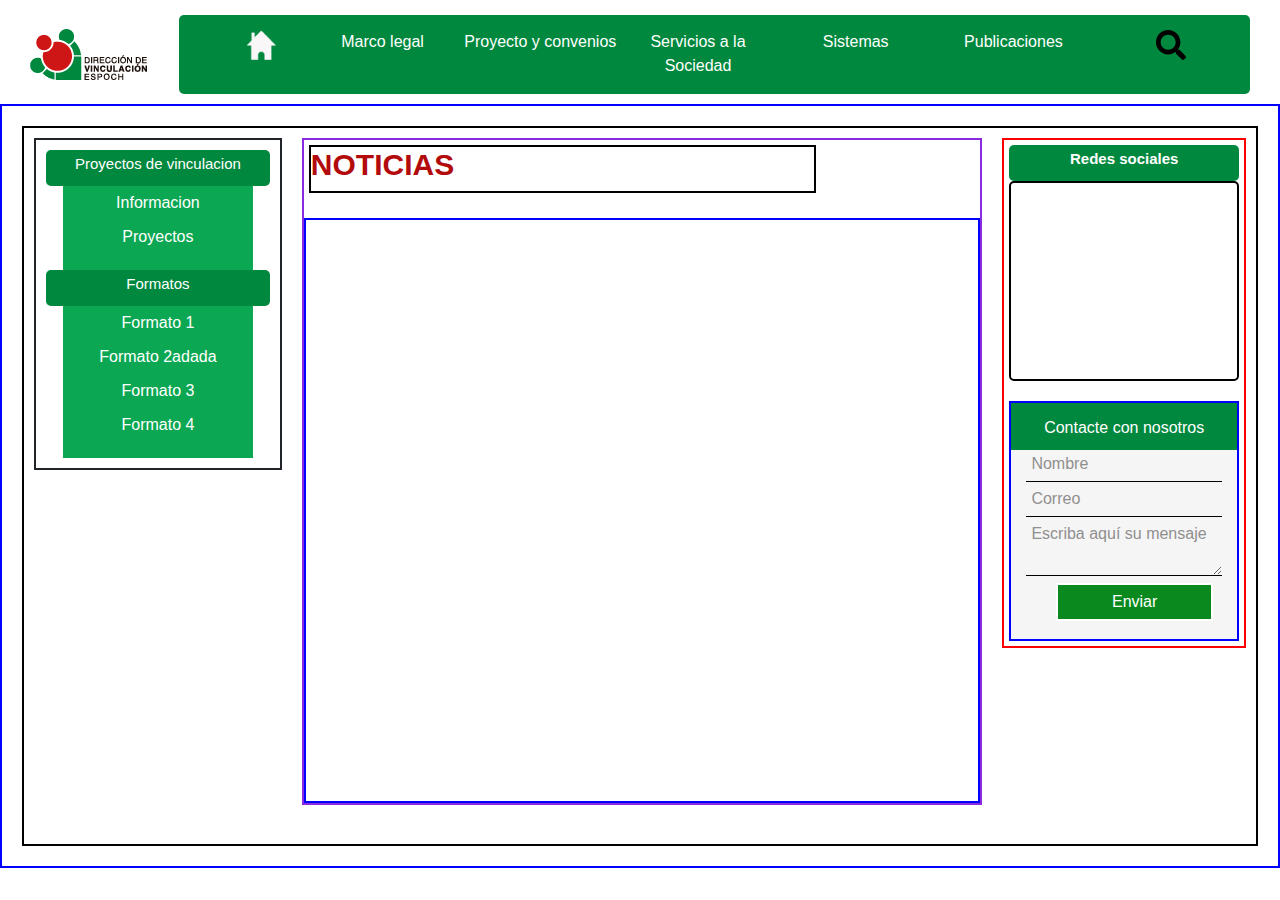
==== noticias3.html @ d0b9aa91 "rither" ====
<!DOCTYPE html>
<html lang="en">
<head>
    <meta charset="UTF-8">
    <meta name="viewport" content="width=device-width, initial-scale=1.0">
    <link rel="stylesheet" href="css/styles2.css">
    <link rel="stylesheet" href="css/style3.css">
    <!--   normalizer-css -->

    <!-- fontello -->
    <link rel="stylesheet" href="css/fontello.css">
    <!-- jquery -->
    <script src="https://code.jquery.com/jquery-3.5.1.min.js" integrity="sha256-9/aliU8dGd2tb6OSsuzixeV4y/faTqgFtohetphbbj0=" crossorigin="anonymous"></script> 
    <link rel="stylesheet" href="https://stackpath.bootstrapcdn.com/bootstrap/4.5.2/css/bootstrap.min.css" integrity="sha384-JcKb8q3iqJ61gNV9KGb8thSsNjpSL0n8PARn9HuZOnIxN0hoP+VmmDGMN5t9UJ0Z" crossorigin="anonymous"> 
    <script src="https://stackpath.bootstrapcdn.com/bootstrap/4.5.2/js/bootstrap.min.js" integrity="sha384-B4gt1jrGC7Jh4AgTPSdUtOBvfO8shuf57BaghqFfPlYxofvL8/KUEfYiJOMMV+rV" crossorigin="anonymous"></script>
    <title>Document</title>
</head>
<body>
    <!-- menu de navegacion  -->
    <header id=header>
        <input type="checkbox" id="btn-menu">
        <label for="btn-menu" class="icon-menu"></label>
        <nav class="menu">
            <div class="logo-box">
                <img src="Imagenes/sello.png" alt="">
            </div>
            <div class="list-container">
                <ul class="list">
                    <li id="home">
                        <a href="Index.html"><img class="inicio" src="Imagenes/Inicio.png" alt=""></a>
                    </li>
                    <li>
                        <a href="#">Marco legal</a>
                    </li>
                    <li class="submenu">
                        <a href="#">Proyecto y convenios <span class="icon-down-open"> </span></a>
                        <ul >
                          <li>
                            <a href="#">Proyectos de Vinculacion</a>
                            <hr>
                          </li>
                          <li>
                            <a href="#">Convenios Institucionales</a>
                            <hr>
                          </li> 
                        </ul> 
                    </li>  
                    <li class="submenu">
                        <a href="#">Servicios a la Sociedad <span class="icon-down-open"> </span></a>
                        <ul>
                            <li>
                                <a href="#">Seguimiento a graduados</a>
                                <hr>
                            </li>
                            <li>
                                <a href="#">Inserccion laboral</a>
                                <hr>
                            </li>
                              <li>
                                <a href="#">Practicas Preprofesionales</a>
                                <hr>
                            </li>
                            <li>
                                <a href="#">Educacion Continua</a>
                                <hr>
                            </li>
                        </ul>
                    </li>
                    <li class="submenu">
                        <a href="#">Sistemas <span class="icon-down-open"></a>
                        <ul>
                            <li>
                                <a href="">Proyecto y convenios</a>
                                <hr>
                            </li>
                            <li>
                                <a href="#">Seguimiento a graduados e inserccion laboral</a>
                                <hr>
                            </li>
                            <li>
                                <a href="#">Educacion Continua</a>
                                <hr>
                            </li>
                        </ul>
                    </li>
                    <li class="submenu">
                        <a href="#">Publicaciones <span class="icon-down-open"></span></a>
                        <ul>
                            <li>
                                <a href="#">Eventos</a>
                                <hr>
                            </li>
                            <li>
                                <a href="#">Revistas</a>
                                <hr>
                            </li>
                            <li>
                                <a href="#">Noticias</a>
                                <hr>
                            </li>
                        </ul>
                    </li>
                    <li id="search">  
                        <a href="#"><img src="Imagenes/search-solid.svg" alt=""></a>
                        <ul>
                            <li>
                                <label for="">buscar</label>
                                <input type="text">
                            </li>
                        </ul>
                    </li>
                </ul>
                <!-- <form class="form-inline my-2 my-lg-0">
                    <input class="form-control mr-sm-2" type="search" placeholder="Search" aria-label="Search">
                    <button class="btn btn-outline-success my-2 my-sm-0" type="submit">Search</button>
                  </form> -->
            </div>
        </nav>
     
    </header>

    <main id="main">
        <div class="container1">
            <!-- izquierda -->
            <section class="left">
                <div class="contenedor">
                    <div class="container-titles">
                        <h5>Proyectos de vinculacion </h5>
                    </div>
                    <nav class="menu">
                            <ul>
                                <li>
                                    <a href="#">Informacion</a>
                                </li>
                                <li>
                                    <a href="#">Proyectos</a>
                                </li>
                            </ul>
                    </nav>
                </div>
                <div class="contenedor"> 
                    <div class="container-titles">
                        <h5>Formatos</h5>
                    </div>
                    <nav class="menu">
                            <ul>
                                <li><a href="">Formato 1</a></li>
                                <li><a href="">Formato 2adada</a></li>
                                <li><a href="">Formato 3</a></li>
                                <li><a href="">Formato 4</a></li>
                            </ul>
                    </nav>

                </div>
            </section>
            <!-- centro -->
            <section class="middle">
                <div class="container-title">
                <!--<div class="logo-mid">
                        <img src="" alt="logo-proyecto-vinculacion">
                    </div> -->
                    <div class="tittle-text-noticias">
                        <h2>NOTICIAS</h2>
                    </div>
                </div>
                <div class="tabla">

                </div>
                
            </section>

            <!-- derecho -->
            <section class="right">
                <div class="redes-sociales">
                    <div class="title">
                        <h5>Redes sociales</h5>
                    </div>
                    <div class="container-redes">

                    </div>
                </div>

                <div class="forms">
                    <form action="enviar.php" method="post">
                        <h5 class="texto">Contacte con nosotros</h5>
                            <input class="texto2" type="text" name="nombre" placeholder="Nombre" required>
                            <input class="texto2" type="text" name="correo" placeholder="Correo" required>
                            <textarea class="texto2" name="mensaje" placeholder="Escriba aquí su mensaje" required></textarea>
                            <div class="send">
                                <input type="submit" value="Enviar" id="boton">
                            </div>
                    </form>
                </div>




            </section>


        </div>

    </main>

<!-- Script de bootstrap -->    
<script src="https://cdn.jsdelivr.net/npm/popper.js@1.16.1/dist/umd/popper.min.js" integrity="sha384-9/reFTGAW83EW2RDu2S0VKaIzap3H66lZH81PoYlFhbGU+6BZp6G7niu735Sk7lN" crossorigin="anonymous"></script>
<script src="https://stackpath.bootstrapcdn.com/bootstrap/4.5.1/js/bootstrap.min.js" integrity="sha384-XEerZL0cuoUbHE4nZReLT7nx9gQrQreJekYhJD9WNWhH8nEW+0c5qq7aIo2Wl30J" crossorigin="anonymous"></script>
<script src="menu.js"></script>
</body>
</html>
---- css/styles2.css ----
/* barra de navegacion */

#header{
    width: 100%;
    background: white;
    padding: 10px;
    padding-top: 15px;
    height: 100%;
    /* border: 2px solid black; */
 

}

#header label{
    color: black;
    cursor: pointer;
    display: none;

}

#header #btn-menu{
    display: none;

}

.menu{
    display: flex;
    justify-content: space-between;
    align-items: center;
    width: 100%;
}

.menu .logo-box{
    margin-left: 20px;
    width: 10%;

}

.menu .list-container{
    background: #00883E ;
    padding-top: 15px;
    border-radius: 5px;
    margin-right: 20px;
    width: 85%;

}

.menu .list-container .list{
    display: flex ;
    width: 100%;
    /* border: 2px solid black; */
}

.menu .list-container .list #home{
    width: 100px;

}

.menu .list-container .list .submenu span{
    display: none;
}

.menu .list-container .list li{
    list-style: none;
    width: calc(20% - 20px);
    text-align: center;
    /* border: 2px solid black; */

}


.menu .list-container .list li ul{
    width: 90%;
    display: none;
    position: absolute;
    z-index: 100;
    background: #0ba752;
    margin-top: 3px;
    padding-left: 5px;
    padding-right: 5px;

}

.menu .list-container .list li ul li{
    width: 100%;
    text-align: center;
    padding-top: 10px;
}


.menu .list-container .list li:hover > ul{
    display: block;
    border-radius: 5px;
    width: calc(16% - 20px);
}


.menu .list-container .list li ul li a{
    display: block;
    list-style: none;
    text-decoration: none;
    color: white;
    width: 100%;
}

.menu .list-container .list li ul li hr{
    color: white;
}

.menu .list-container .list li a{
    color: white;
    text-decoration: none;
    
}

.menu .list-container .list li a img{
    height: 30px;
    color: white;

}



.inicio{
    height: 25px;
}


/* barra de navegacion */



#main{
    border: 2px solid blue;
    padding: 10px;
}

/* contenedor */

.container1{
    display: flex;
    justify-content: space-evenly;
    align-items: flex-start;
    border: 2px solid black;
    margin: 10px;
    height: 80vh;
}

/* contenedor */

/* left */
.container1 .left {
    width: 25%;
    border: 2px solid;
    padding: 10px;
    margin: 10px;
}

.container1 .left .contenedor{
    margin-bottom: 0px;
    padding: 0px;
    
}

.container1 .left .contenedor .container-titles{
    text-align: center;
    background: #00883E ;
    border-radius: 5px;
    padding: 5px;

}

.container1 .left .contenedor .container-titles h5{
    font-size: 15px;
    color:white;
}

.container1 .left .contenedor .menu{
    width: 85%;
    /* border: 2px solid yellow; */
    margin: auto;
    background: #0ba752;
  


}

.container1 .left .contenedor .menu ul{
    width: 100%;
    text-decoration: none;
    text-align: left;
   /*  border: 2px solid red; */
    padding-left: 0px;
    list-style: none;
}

.container1 .left .contenedor .menu ul li{
    width: 100%;
    /* border: 2px solid blueviolet; */
    margin: auto;
    text-decoration: none;
    margin-left: 0px;
    list-style: none;
    text-align: center;
    padding: 5px;

}

.container1 .left .contenedor .menu ul li a{
    color: white;
    text-decoration: none;
    /* border: 2px solid orangered; */
    font-weight: 400;

}


/* left */



/* center */
.container1 .middle{
    width: 70%;
    margin: 10px;
    display: flex;
    justify-content: center;
    flex-direction: column;
    align-items: center;
    border: 2px solid blueviolet;
}

.container1 .middle  .container-title {
    width: 100%;
    display: flex;
    justify-content: flex-start;
    align-items: center;
    margin-bottom: 20px;

}

.container1 .middle .container-title .logo-mid{
    width:25%;
    margin-right: 20px;
    
}

.container1 .middle .container-title .tittle-text{
    width: 75%;
    text-align: center;
    margin: 10px;
}

.container1 .middle .container-title .tittle-text h2{
    color: rgb(179, 11, 11);
    font-size: 30px;
    font-weight: 700;

}

.container1 .middle .imagen-mid{
    width: 100%;
    height: 30vh;
    position: relative;
    background: url(../Imagenes/Imagen2.jpg);                  /* //efecto paralas */
    background-position: center;
    background-size: cover;
    filter: blur(2px);
    z-index: -1;

}




/* center */



/* righ */
.container1 .right{
    width: 25%;
    border: 2px solid red;
    margin: 10px;
    display: flex;
    align-items: center;
    align-content: center;
    flex-direction: column;
}


.container1 .right .redes-sociales{
    width: 100%;
 
    padding: 5px;
}

.container1 .right .redes-sociales .title{
    border-radius: 5px;
    background: #00883E;
    text-align: center;
    padding: 5px;

}

.container1 .right .redes-sociales .title h5{
    font-size: 15px;
    font-weight: 700;
    color: white;
}

.container1 .right .redes-sociales .container-redes{
    height: 200px;
    padding: 5px;
    border-radius: 5px;
    border: 2px solid black;
}

.container1 .right .forms{
    width: 100%;
    height: 100%;
    margin: auto;
    margin-top: 10px;
    padding: 5px;
}

.container1 .right .forms form{
    background:red;
    background: -webkit-linear-gradient(top, rgba(0,136,62,1) 20%, rgba(245,245,245,1) 10%);
    width: 100%;
    height: 240px;
    padding: 15px;
    border: 2px solid blue;

}

.container1 .right .forms form .texto{
    color: #fff;
	text-align:center;
	margin:0;
	font-size: medium ;
    margin-bottom: 10px;

}

input, textarea{
    font-size: 10px;
    color: #000;
    width: 100%;
    outline: none;
    padding: 5px;
    background: none;
    border: none;
    border-bottom: 1px solid #000;

}


::-webkit-input-placeholder { /* WebKit, Blink, Edge */
    color: #908f8f;
}


#boton{
	/*background: #303F9F;*/
	background: #0a8a1e;
      border-radius: 1px;
      border: 2px solid #fff;
      color: #fff;
      cursor: pointer;
      margin: auto;

      font-size: 16px;

      width: 80%;
      -webkit-transition: all 0.3s ease;
      -o-transition: all 0.3s ease;
      transition: all 0.3s ease;
      margin-left: 30px;

}

#boton:hover{
	cursor: pointer;
	background: #309f59;

}

.info{
	text-align: justify;
}




/* righ */



/* resposive */
@media (max-width:768px){
    #header{
        background: #00883E;
        height: 100%;
        display: flex;
        align-items: center;
        justify-content: flex-end;
        /* border: 2px solid black; */
        flex-direction: row-reverse;
      
    }

    #header label{
        display: block;
        justify-content: center;
        margin: 15px;
        /* border: 2px solid black; */
    }

    #header .menu{
        display: block;   
        padding-bottom:  10px; 
        
    }

    .menu .logo-box{
        padding-top: 0px;
        display: flex;
        justify-content: flex-start;

    }

    #header .menu .list-container #home{
        display: none;
    }
    
    #header .menu .list-container #search{
        display: none;
    }

    .menu .list-container .list .submenu span{
        display: inline;
        margin-right: 10px;
    }

    #header .menu .list-container{
        position: absolute;
        top: 87px;  /* en este caso altura del header de 50 */
        left: 0;
        width: 100%;
        transform: translateX(-100%);
        transition: all 0.3s;
        align-items: center ;
    }

    #header .menu .list-container ul{
       
        flex-direction: column;
        background: #555;
        /* border: 2px solid black; */
    }

    #header .menu .list-container ul li{
        text-align: left;
        width: 100%;
        padding: 20px;
        padding-bottom: 15px;
        
    }

    #header .menu .list-container  ul li:hover ul{
        display: none;
        position: relative;
        width: 100%;
       
    }


    .menu a span{
        position: absolute;
        right: 5px;

    }

    #header .menu  a {
        width: 100%;
        padding-right: 30px;
        color: white;
        /* border: 2px solid black; */
    }

    header .menu ul li:hover {
        background: rgba(0, 0, 0, 0.3);
    }
    
    header #btn-menu:checked ~ .menu .list-container{
        transform: translateX(0%);
    }

}
---- css/style3.css ----
.container1 .middle .container-title .tittle-text-noticias{
    width: 75%;
    text-align: left;
    margin: 5px;
    border: 2px solid black;
}

.container1 .middle .container-title .tittle-text-noticias h2{
    color: rgb(179, 11, 11);
    font-size: 30px;
    font-weight: 700;

}

.container1 .middle .tabla{
    width:100%;
    height: 65vh;
    border: 2px solid blue;

}
---- css/fontello.css ----
@font-face {
  font-family: 'fontello';
  src: url('../font/fontello.eot?79769948');
  src: url('../font/fontello.eot?79769948#iefix') format('embedded-opentype'),
       url('../font/fontello.woff2?79769948') format('woff2'),
       url('../font/fontello.woff?79769948') format('woff'),
       url('../font/fontello.ttf?79769948') format('truetype'),
       url('../font/fontello.svg?79769948#fontello') format('svg');
  font-weight: normal;
  font-style: normal;
}
/* Chrome hack: SVG is rendered more smooth in Windozze. 100% magic, uncomment if you need it. */
/* Note, that will break hinting! In other OS-es font will be not as sharp as it could be */
/*
@media screen and (-webkit-min-device-pixel-ratio:0) {
  @font-face {
    font-family: 'fontello';
    src: url('../font/fontello.svg?79769948#fontello') format('svg');
  }
}
*/
 
 [class^="icon-"]:before, [class*=" icon-"]:before {
  font-family: "fontello";
  font-style: normal;
  font-weight: normal;
  speak: never;
 
  display: inline-block;
  text-decoration: inherit;
  width: 1em;
  margin-right: .2em;
  text-align: center;
  /* opacity: .8; */
 
  /* For safety - reset parent styles, that can break glyph codes*/
  font-variant: normal;
  text-transform: none;
 
  /* fix buttons height, for twitter bootstrap */
  line-height: 1em;
 
  /* Animation center compensation - margins should be symmetric */
  /* remove if not needed */
  margin-left: .2em;
 
  /* you can be more comfortable with increased icons size */
  /* font-size: 120%; */
 
  /* Font smoothing. That was taken from TWBS */
  -webkit-font-smoothing: antialiased;
  -moz-osx-font-smoothing: grayscale;
 
  /* Uncomment for 3D effect */
  /* text-shadow: 1px 1px 1px rgba(127, 127, 127, 0.3); */
}
 
.icon-down-open:before { content: '\e800'; } /* '' */
.icon-menu:before { content: '\f0c9'; } /* '' */
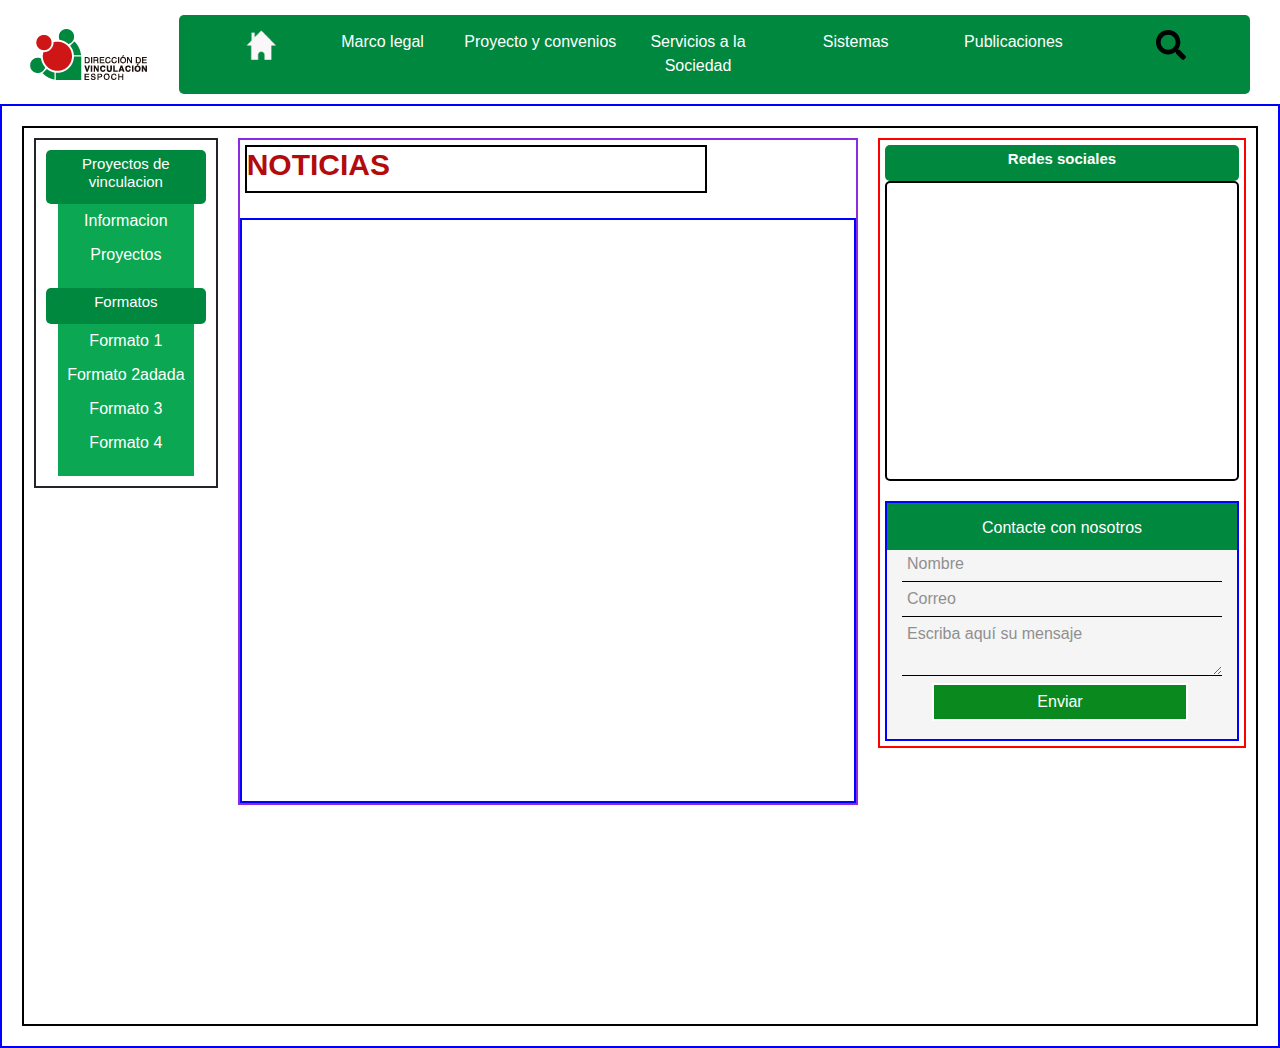
==== commit c4bef5c9: "responsive" ====
--- a/noticias3.html
+++ b/noticias3.html
@@ -11,6 +11,11 @@
     <link rel="stylesheet" href="css/fontello.css">
     <!-- jquery -->
     <script src="https://code.jquery.com/jquery-3.5.1.min.js" integrity="sha256-9/aliU8dGd2tb6OSsuzixeV4y/faTqgFtohetphbbj0=" crossorigin="anonymous"></script> 
+    <!-- nav responsive -->
+    <link rel="stylesheet" href="css/navresponsive.css">
+    <!-- responsivemain -->
+    <link rel="stylesheet" href="css/responsivemain.css">
+    
     <link rel="stylesheet" href="https://stackpath.bootstrapcdn.com/bootstrap/4.5.2/css/bootstrap.min.css" integrity="sha384-JcKb8q3iqJ61gNV9KGb8thSsNjpSL0n8PARn9HuZOnIxN0hoP+VmmDGMN5t9UJ0Z" crossorigin="anonymous"> 
     <script src="https://stackpath.bootstrapcdn.com/bootstrap/4.5.2/js/bootstrap.min.js" integrity="sha384-B4gt1jrGC7Jh4AgTPSdUtOBvfO8shuf57BaghqFfPlYxofvL8/KUEfYiJOMMV+rV" crossorigin="anonymous"></script>
     <title>Document</title>
@@ -176,7 +181,9 @@
                         <h5>Redes sociales</h5>
                     </div>
                     <div class="container-redes">
-
+                        <aside class="sidebar">
+                            <iframe src="https://www.facebook.com/plugins/page.php?href=https%3A%2F%2Fwww.facebook.com%2FvinculacionESPOCH&tabs=timeline&width=340&height=300px&small_header=false&adapt_container_width=true&hide_cover=false&show_facepile=true&appId" width="340" height="270px" style="border:none;overflow:hidden" scrolling="no" frameborder="0" allowTransparency="true" allow="encrypted-media"></iframe>
+                        </aside>
                     </div>
                 </div>
 
--- a/css/styles2.css
+++ b/css/styles2.css
@@ -143,14 +143,14 @@
     align-items: flex-start;
     border: 2px solid black;
     margin: 10px;
-    height: 80vh;
+    height: 100vh;
 }
 
 /* contenedor */
 
 /* left */
 .container1 .left {
-    width: 25%;
+    width: 20%;
     border: 2px solid;
     padding: 10px;
     margin: 10px;
@@ -279,7 +279,7 @@
 
 /* righ */
 .container1 .right{
-    width: 25%;
+    width: 35%;
     border: 2px solid red;
     margin: 10px;
     display: flex;
@@ -291,7 +291,6 @@
 
 .container1 .right .redes-sociales{
     width: 100%;
- 
     padding: 5px;
 }
 
@@ -310,7 +309,7 @@
 }
 
 .container1 .right .redes-sociales .container-redes{
-    height: 200px;
+    height: 300px;
     padding: 5px;
     border-radius: 5px;
     border: 2px solid black;
@@ -396,105 +395,3 @@
 /* righ */
 
 
-
-/* resposive */
-@media (max-width:768px){
-    #header{
-        background: #00883E;
-        height: 100%;
-        display: flex;
-        align-items: center;
-        justify-content: flex-end;
-        /* border: 2px solid black; */
-        flex-direction: row-reverse;
-      
-    }
-
-    #header label{
-        display: block;
-        justify-content: center;
-        margin: 15px;
-        /* border: 2px solid black; */
-    }
-
-    #header .menu{
-        display: block;   
-        padding-bottom:  10px; 
-        
-    }
-
-    .menu .logo-box{
-        padding-top: 0px;
-        display: flex;
-        justify-content: flex-start;
-
-    }
-
-    #header .menu .list-container #home{
-        display: none;
-    }
-    
-    #header .menu .list-container #search{
-        display: none;
-    }
-
-    .menu .list-container .list .submenu span{
-        display: inline;
-        margin-right: 10px;
-    }
-
-    #header .menu .list-container{
-        position: absolute;
-        top: 87px;  /* en este caso altura del header de 50 */
-        left: 0;
-        width: 100%;
-        transform: translateX(-100%);
-        transition: all 0.3s;
-        align-items: center ;
-    }
-
-    #header .menu .list-container ul{
-       
-        flex-direction: column;
-        background: #555;
-        /* border: 2px solid black; */
-    }
-
-    #header .menu .list-container ul li{
-        text-align: left;
-        width: 100%;
-        padding: 20px;
-        padding-bottom: 15px;
-        
-    }
-
-    #header .menu .list-container  ul li:hover ul{
-        display: none;
-        position: relative;
-        width: 100%;
-       
-    }
-
-
-    .menu a span{
-        position: absolute;
-        right: 5px;
-
-    }
-
-    #header .menu  a {
-        width: 100%;
-        padding-right: 30px;
-        color: white;
-        /* border: 2px solid black; */
-    }
-
-    header .menu ul li:hover {
-        background: rgba(0, 0, 0, 0.3);
-    }
-    
-    header #btn-menu:checked ~ .menu .list-container{
-        transform: translateX(0%);
-    }
-
-}
--- a/css/navresponsive.css
+++ b/css/navresponsive.css
@@ -0,0 +1,101 @@
+/* resposive */
+@media (max-width:768px){
+    #header{
+        background: #00883E;
+        height: 100%;
+        display: flex;
+        align-items: center;
+        justify-content: flex-end;
+        /* border: 2px solid black; */
+        flex-direction: row-reverse;
+      
+    }
+
+    #header label{
+        display: block;
+        justify-content: center;
+        margin: 15px;
+        /* border: 2px solid black; */
+    }
+
+    #header .menu{
+        display: block;   
+        padding-bottom:  10px; 
+        
+    }
+
+    .menu .logo-box{
+        padding-top: 0px;
+        display: flex;
+        justify-content: flex-start;
+
+    }
+
+    #header .menu .list-container #home{
+        display: none;
+    }
+    
+    #header .menu .list-container #search{
+        display: none;
+    }
+
+    .menu .list-container .list .submenu span{
+        display: inline;
+        margin-right: 10px;
+    }
+
+    #header .menu .list-container{
+        position: absolute;
+        top: 87px;  /* en este caso altura del header de 50 */
+        left: 0;
+        width: 100%;
+        transform: translateX(-100%);
+        transition: all 0.3s;
+        align-items: center ;
+    }
+
+    #header .menu .list-container ul{
+       
+        flex-direction: column;
+        background: #555;
+        /* border: 2px solid black; */
+    }
+
+    #header .menu .list-container ul li{
+        text-align: left;
+        width: 100%;
+        padding: 20px;
+        padding-bottom: 15px;
+        
+    }
+
+    #header .menu .list-container  ul li:hover ul{
+        display: none;
+        position: relative;
+        width: 100%;
+       
+    }
+
+
+    .menu a span{
+        position: absolute;
+        right: 5px;
+
+    }
+
+    #header .menu  a {
+        width: 100%;
+        padding-right: 30px;
+        color: white;
+        /* border: 2px solid black; */
+    }
+
+    header .menu ul li:hover {
+        background: rgba(0, 0, 0, 0.3);
+    }
+    
+    header #btn-menu:checked ~ .menu .list-container{
+        transform: translateX(0%);
+    }
+
+}--- a/css/responsivemain.css
+++ b/css/responsivemain.css
@@ -0,0 +1,33 @@
+@media (max-width:768px){
+
+.container1{
+    display: flex;
+    align-items: center;
+    justify-content: center;
+    flex-direction: column;
+    height: 100%;
+}
+
+
+.container1 .left{
+    padding-top: 10px;
+    width: 50%;
+    order: 2;
+}
+
+.container1 .middle{
+    width: 100%;
+    order: 1;
+    
+
+}
+.container1 .right{
+    order: 3;
+    width: 65%;
+
+}
+
+
+
+
+}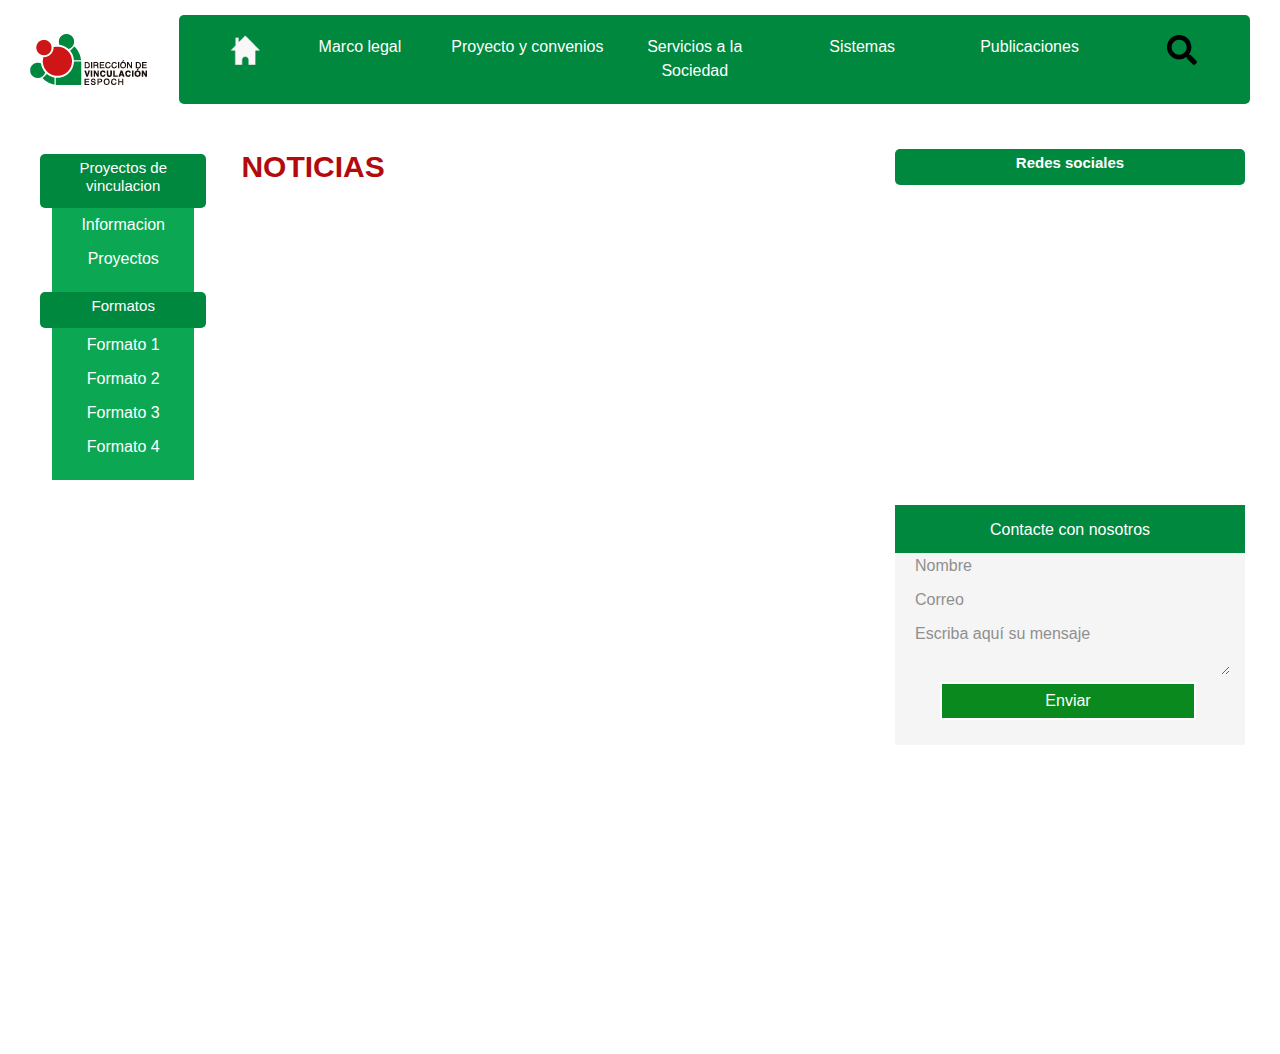
==== commit 9f079bd7: "link enlazados" ====
--- a/noticias3.html
+++ b/noticias3.html
@@ -75,7 +75,7 @@
                         <a href="#">Sistemas <span class="icon-down-open"></a>
                         <ul>
                             <li>
-                                <a href="">Proyecto y convenios</a>
+                                <a href="proyectoyconvenios2.html">Proyecto y convenios</a>
                                 <hr>
                             </li>
                             <li>
@@ -96,11 +96,11 @@
                                 <hr>
                             </li>
                             <li>
-                                <a href="#">Revistas</a>
-                                <hr>
-                            </li>
-                            <li>
-                                <a href="#">Noticias</a>
+                                <a href="revista4.html">Revistas</a>
+                                <hr>
+                            </li>
+                            <li>
+                                <a href="noticias3.html">Noticias</a>
                                 <hr>
                             </li>
                         </ul>
@@ -150,7 +150,7 @@
                     <nav class="menu">
                             <ul>
                                 <li><a href="">Formato 1</a></li>
-                                <li><a href="">Formato 2adada</a></li>
+                                <li><a href="">Formato 2</a></li>
                                 <li><a href="">Formato 3</a></li>
                                 <li><a href="">Formato 4</a></li>
                             </ul>
--- a/css/styles2.css
+++ b/css/styles2.css
@@ -23,6 +23,11 @@
 
 }
 
+header .icon-menu{
+    font-size: 30px;
+    color: white;
+}
+
 .menu{
     display: flex;
     justify-content: space-between;
@@ -33,6 +38,7 @@
 .menu .logo-box{
     margin-left: 20px;
     width: 10%;
+    /* border: 2px solid ; */
 
 }
 
@@ -42,17 +48,20 @@
     border-radius: 5px;
     margin-right: 20px;
     width: 85%;
+    /* border: 2px solid blue; */
 
 }
 
 .menu .list-container .list{
     display: flex ;
     width: 100%;
-    /* border: 2px solid black; */
+    /*   */
 }
 
 .menu .list-container .list #home{
-    width: 100px;
+    width: 50px;
+    /* border: 2px solid; */
+    margin-right: 10px;
 
 }
 
@@ -64,8 +73,13 @@
     list-style: none;
     width: calc(20% - 20px);
     text-align: center;
-    /* border: 2px solid black; */
-
+    /* border: 2px solid black; */ 
+    margin: 5px;
+
+}
+
+.menu .list-container .list #search{
+    width: 150px;
 }
 
 
@@ -91,7 +105,7 @@
 .menu .list-container .list li:hover > ul{
     display: block;
     border-radius: 5px;
-    width: calc(16% - 20px);
+    width: calc(18% - 20px);
 }
 
 
@@ -131,7 +145,7 @@
 
 
 #main{
-    border: 2px solid blue;
+    /*border: 2px solid blue;*/
     padding: 10px;
 }
 
@@ -141,7 +155,7 @@
     display: flex;
     justify-content: space-evenly;
     align-items: flex-start;
-    border: 2px solid black;
+   /* border: 2px solid black;*/
     margin: 10px;
     height: 100vh;
 }
@@ -151,7 +165,7 @@
 /* left */
 .container1 .left {
     width: 20%;
-    border: 2px solid;
+   /* border: 2px solid;*/
     padding: 10px;
     margin: 10px;
 }
@@ -227,7 +241,7 @@
     justify-content: center;
     flex-direction: column;
     align-items: center;
-    border: 2px solid blueviolet;
+   /* border: 2px solid blueviolet;*/
 }
 
 .container1 .middle  .container-title {
@@ -240,8 +254,9 @@
 }
 
 .container1 .middle .container-title .logo-mid{
-    width:25%;
-    margin-right: 20px;
+    width:15%;
+    margin-right: 10px;
+    margin-left: 20px;
     
 }
 
@@ -280,7 +295,7 @@
 /* righ */
 .container1 .right{
     width: 35%;
-    border: 2px solid red;
+    /*border: 2px solid red;*/
     margin: 10px;
     display: flex;
     align-items: center;
@@ -312,7 +327,7 @@
     height: 300px;
     padding: 5px;
     border-radius: 5px;
-    border: 2px solid black;
+    /*border: 2px solid black;*/
 }
 
 .container1 .right .forms{
@@ -329,7 +344,7 @@
     width: 100%;
     height: 240px;
     padding: 15px;
-    border: 2px solid blue;
+   /* border: 2px solid blue;*/
 
 }
 
@@ -350,7 +365,7 @@
     padding: 5px;
     background: none;
     border: none;
-    border-bottom: 1px solid #000;
+   /* border-bottom: 1px solid #000;*/
 
 }
 
--- a/css/style3.css
+++ b/css/style3.css
@@ -2,7 +2,7 @@
     width: 75%;
     text-align: left;
     margin: 5px;
-    border: 2px solid black;
+    /*border: 2px solid black;*/
 }
 
 .container1 .middle .container-title .tittle-text-noticias h2{
@@ -15,6 +15,6 @@
 .container1 .middle .tabla{
     width:100%;
     height: 65vh;
-    border: 2px solid blue;
+   /* border: 2px solid blue;
 
 }